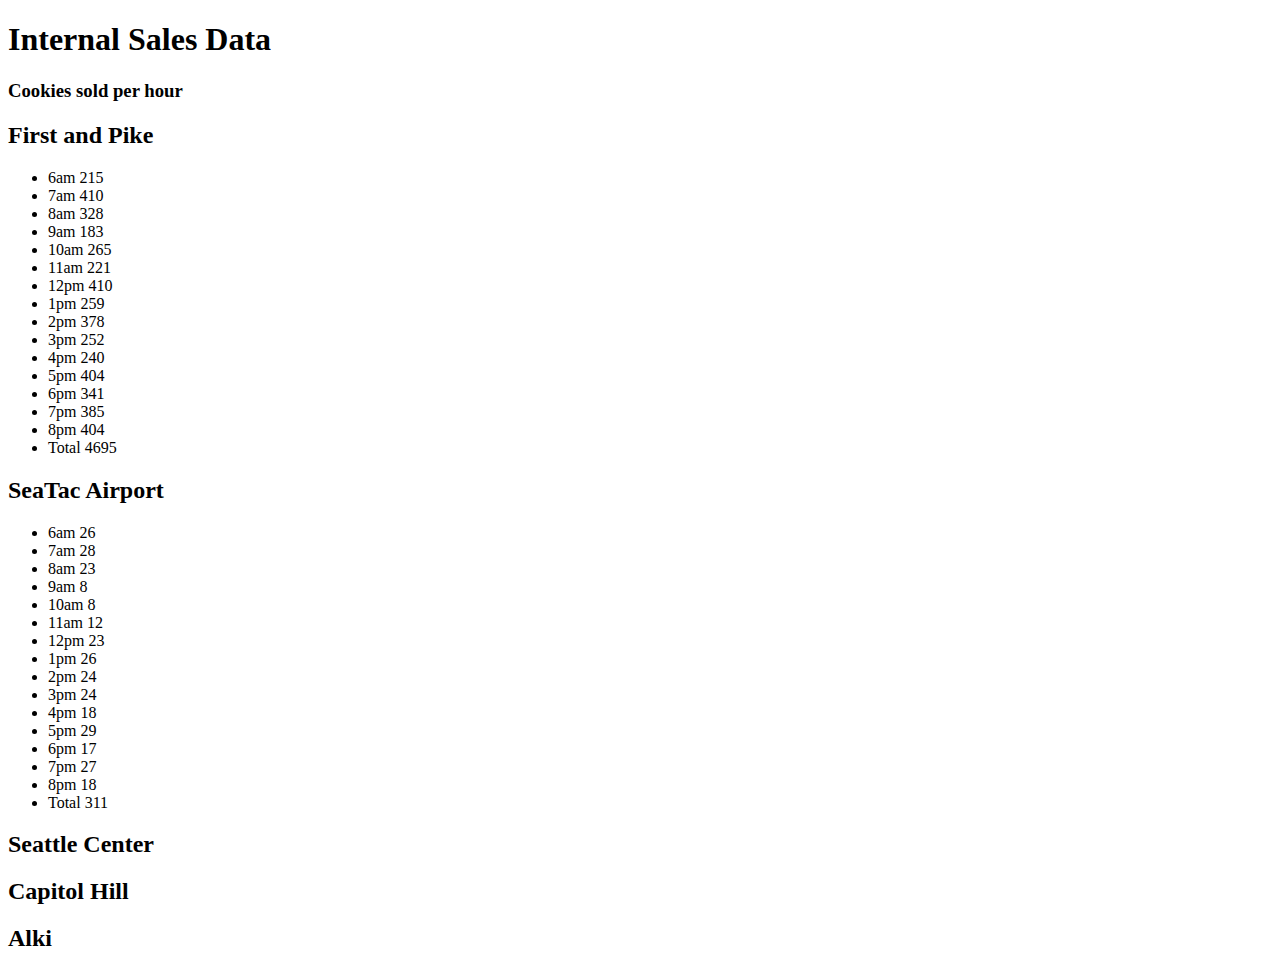
==== sales.html @ dc0cc7a4 "Merge pull request #1 from Jhosepmena/monday" ====
<!DOCTYPE html>
<html>
  <head>
    <meta charset="utf-8">
    <title>Sales Data</title>
  </head>
  <body>
    <h1>Internal Sales Data</h1>
    <h3>Cookies sold per hour<h3>

    <h2>First and Pike</h2>
    <ul id="first"></ul>

    <h2>SeaTac Airport</h2>
    <ul id="seatac"></ul>

    <h2>Seattle Center</h2>
    <ul id="center"></ul>

    <h2>Capitol Hill</h2>
    <ul id="caphill"></ul>

    <h2>Alki</h2>
    <ul id="alki"></ul>

    <script src="app.js"></script>
  </body>
</html>
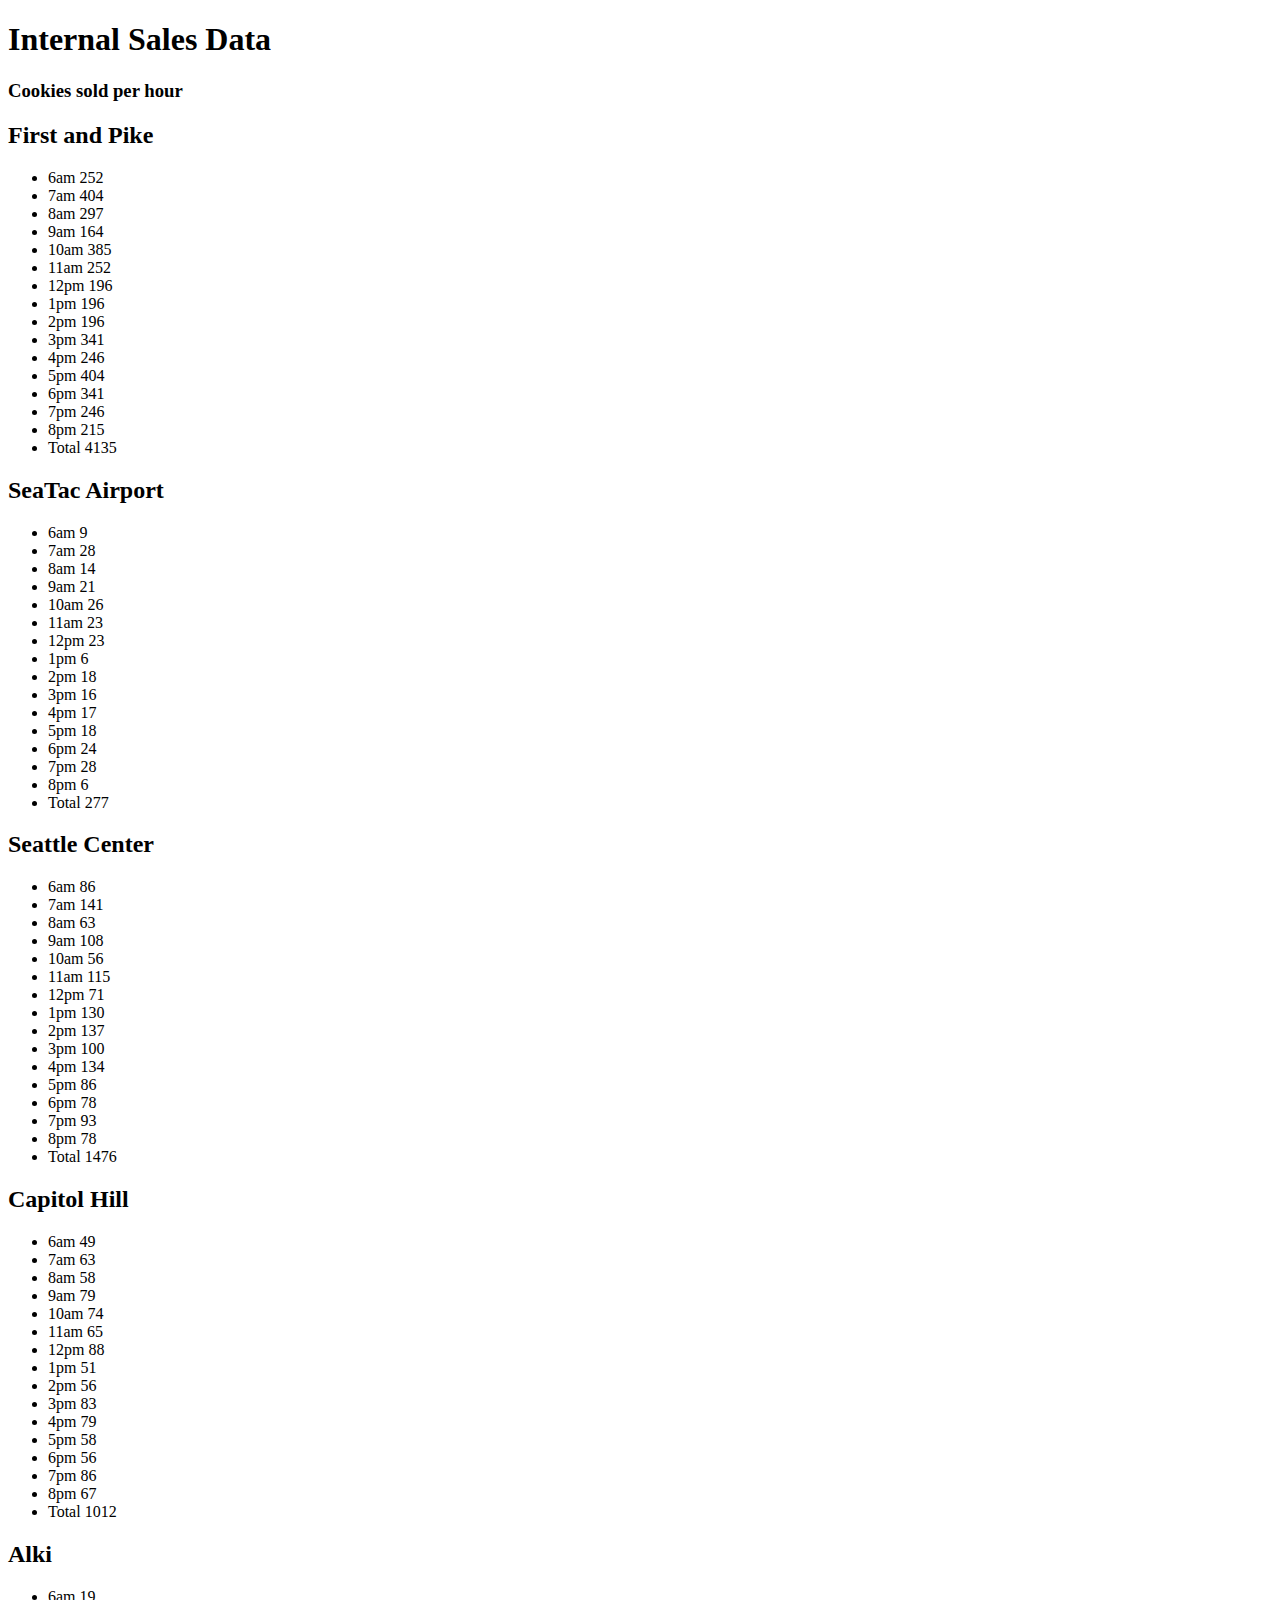
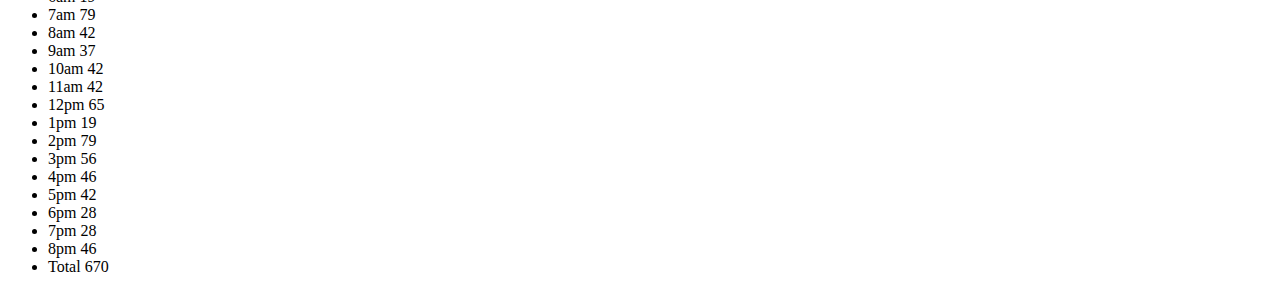
==== commit 09e461ff: "fix synthax and fix code errors" ====
--- a/sales.html
+++ b/sales.html
@@ -15,7 +15,7 @@
     <ul id="seatac"></ul>
 
     <h2>Seattle Center</h2>
-    <ul id="center"></ul>
+    <ul id="seacenter"></ul>
 
     <h2>Capitol Hill</h2>
     <ul id="caphill"></ul>
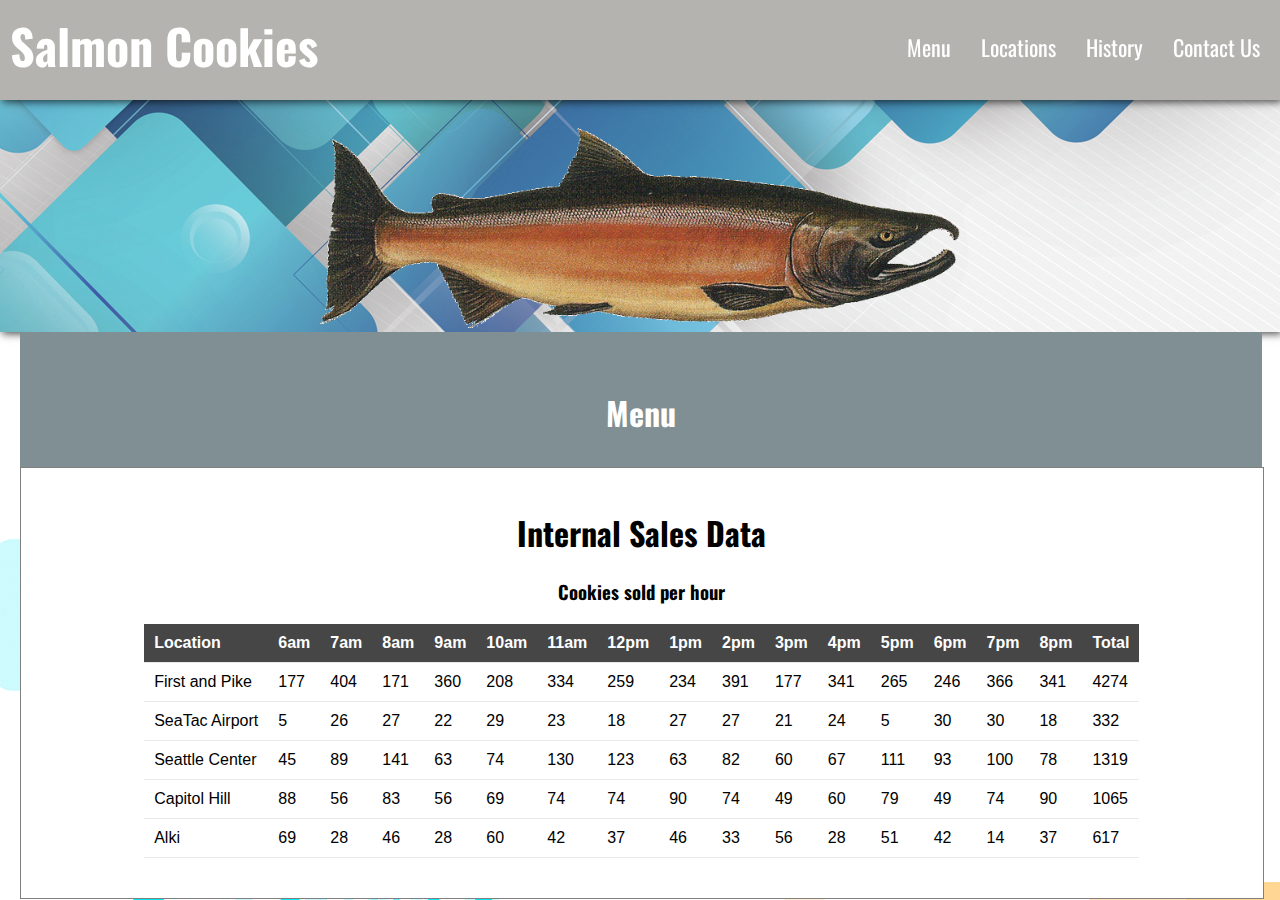
==== commit cf337a6e: "added css to style sheet, reformatted sale page" ====
--- a/sales.html
+++ b/sales.html
@@ -3,26 +3,35 @@
   <head>
     <meta charset="utf-8">
     <title>Sales Data</title>
+      <link rel="stylesheet" href="style.css">
+        <link href='https://fonts.googleapis.com/css?family=Oswald' rel='stylesheet'>
   </head>
   <body>
-    <h1>Internal Sales Data</h1>
-    <h3>Cookies sold per hour<h3>
-
-    <h2>First and Pike</h2>
-    <ul id="first"></ul>
-
-    <h2>SeaTac Airport</h2>
-    <ul id="seatac"></ul>
-
-    <h2>Seattle Center</h2>
-    <ul id="seacenter"></ul>
-
-    <h2>Capitol Hill</h2>
-    <ul id="caphill"></ul>
-
-    <h2>Alki</h2>
-    <ul id="alki"></ul>
-
-    <script src="app.js"></script>
+    <div id="topBar">
+      <div id="topInfo">
+        <h1 id="headerName"><a href="index.html">Salmon Cookies</a></h1>
+        <a name="home"></a>
+      </div>
+      <div id="topNav">
+        <ul>
+          <li><a href="index.html#contact">Contact Us</a></li>
+          <li><a href="index.html#history">History</a></li>
+          <li><a href="index.html#locations">Locations</a></li>
+          <li><a href="index.html#menu">Menu</a></li>
+        </ul>
+      </div>
+    </div>
+    <div id="banner">
+      <img src="imgs/salmon.png">
+      <div class="divider">
+        <h1>Menu</h1>
+        <a name=menu></a>
+      </div>
+    <div class="mainContainers">
+      <h1>Internal Sales Data</h1>
+    <h3>Cookies sold per hour</h3>
+    <table align=center id="locationSales"></table>
+  </div>
+      <script src="app.js"></script>
   </body>
 </html>--- a/style.css
+++ b/style.css
@@ -0,0 +1,126 @@
+html, body {
+  margin: 0;
+  padding: 0;
+}
+
+body {
+  background-image: url("imgs/background.png");
+  background-repeat: repeat-y;
+}
+
+img {
+  height: 100%
+}
+
+a {
+  text-decoration: none;
+  color: inherit;
+}
+
+#topBar {
+  background-color: rgb(180, 179, 175);
+  color: white;
+  box-shadow: 2px 2px 8px rgba(0, 0, 0, 0.7);
+  padding: 0px;
+  position: fixed;
+  width: 100%;
+  height: 100px;
+}
+
+#topBar #topNav li {
+  display: inline-block;
+  float: right;
+  padding: 15px 20px 0px 10px;
+  height: 35px;
+  font-family: 'Oswald', sans-serif;
+  font-size: 22px;
+}
+
+#topBar #topNav li:hover {
+  color: rgb(30, 163, 180);
+}
+
+#headerName {
+  float: left;
+  text-align: left;
+  font-family: 'Oswald', sans-serif;
+  font-size: 48px;
+  width: 40%;
+  margin: 10px 20px 20px 10px;
+}
+
+#banner {
+  background-image: url("imgs/banner3.jpg");
+  padding: 128px 0px 4px 0px;
+  height: 200px;
+  box-shadow: 2px 2px 8px rgba(0, 0, 0, 0.7);
+}
+
+#banner img {
+  padding-left: 25%;
+}
+
+#footerContainer {
+  color: rgb(213, 230, 232);
+  background-color: rgb(182, 142, 10);
+  text-align: center;
+  position: relative;
+  height: 180px;
+  padding-top: 20px;
+  width: 97%;
+  margin: -25px 20px 0px 20px;
+  font-family: 'Baskerville', serif;
+}
+
+#price {
+  font-family: 'Georgia', serif;
+}
+
+.mainContainers {
+  color: black;
+  background-color: white;
+  text-align: center;
+  width: 97%;
+  padding: 20px 0px 40px 0px;
+  margin: 0px 20px;
+  border: grey solid 1px;
+}
+
+.mainContainers h1,h2,h3 {
+  font-family: 'Oswald', sans-serif;
+}
+
+.mainContainers p {
+  font-family: 'Helvetica', sans-serif;
+}
+
+.mainContainers table,th,td {
+  font-family: 'Helvetica', sans-serif;
+  text-align: left;
+  border-collapse: collapse;
+}
+
+.mainContainers th,td {
+  border-bottom: 1px solid rgb(234, 234, 234);
+  padding: 10px;
+}
+
+.mainContainers th {
+  background-color: rgb(70, 70, 70);
+  color: white;
+}
+
+.mainContainers tr:hover {
+  background-color: rgb(219, 242, 255)
+}
+
+.divider {
+  text-align: center;
+  width: 97%;
+  padding: 36px 0px 60px 0px;
+  margin: 0px 20px 0px 20px;
+  height: 39px;
+  background-color: rgb(127, 143, 148);
+  color: white;
+  font-family: 'Oswald', sans-serif;
+}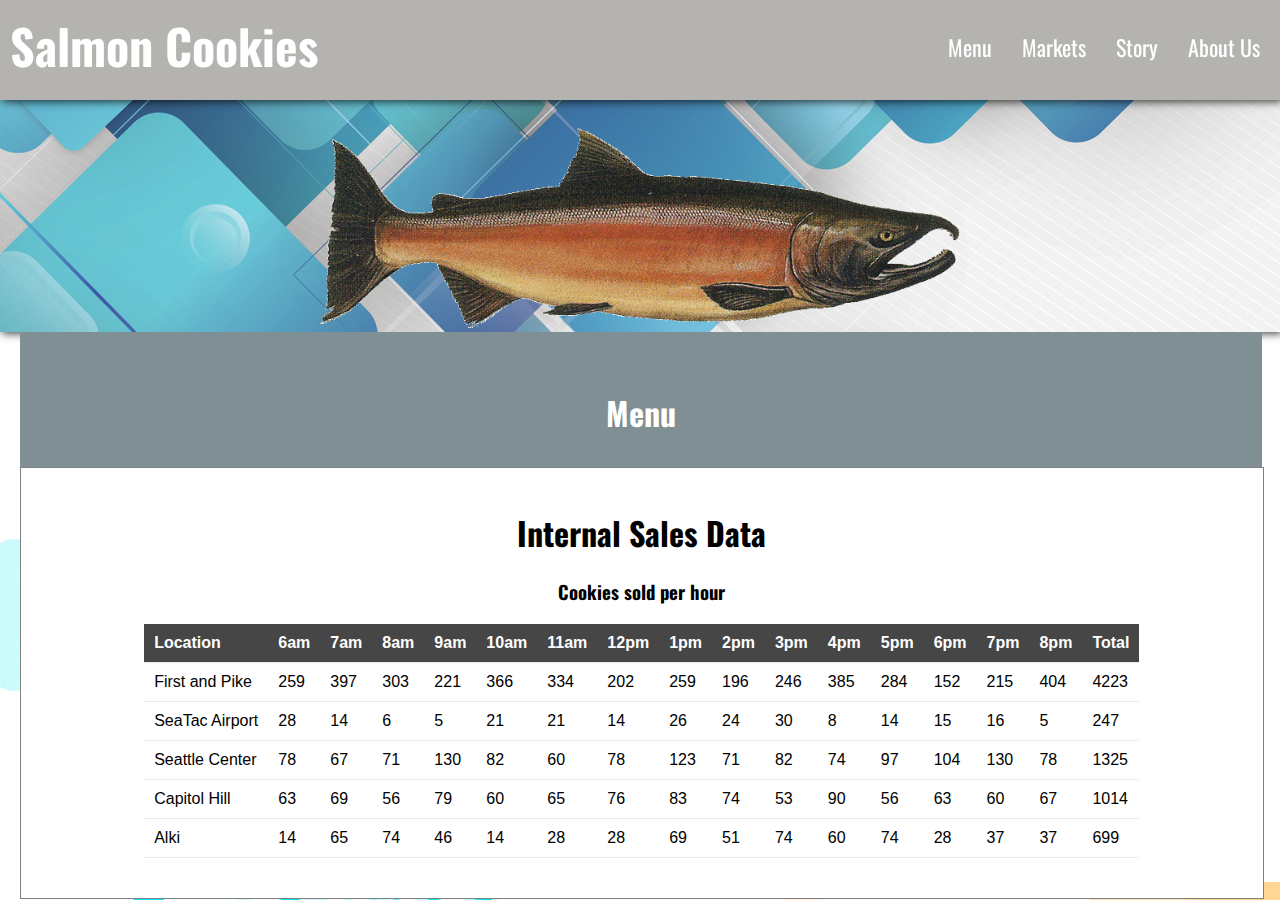
==== commit da7fc58f: "cheange some css" ====
--- a/sales.html
+++ b/sales.html
@@ -14,9 +14,9 @@
       </div>
       <div id="topNav">
         <ul>
-          <li><a href="index.html#contact">Contact Us</a></li>
-          <li><a href="index.html#history">History</a></li>
-          <li><a href="index.html#locations">Locations</a></li>
+          <li><a href="index.html#contact">About Us</a></li>
+          <li><a href="index.html#history">Story</a></li>
+          <li><a href="index.html#locations">Markets</a></li>
           <li><a href="index.html#menu">Menu</a></li>
         </ul>
       </div>
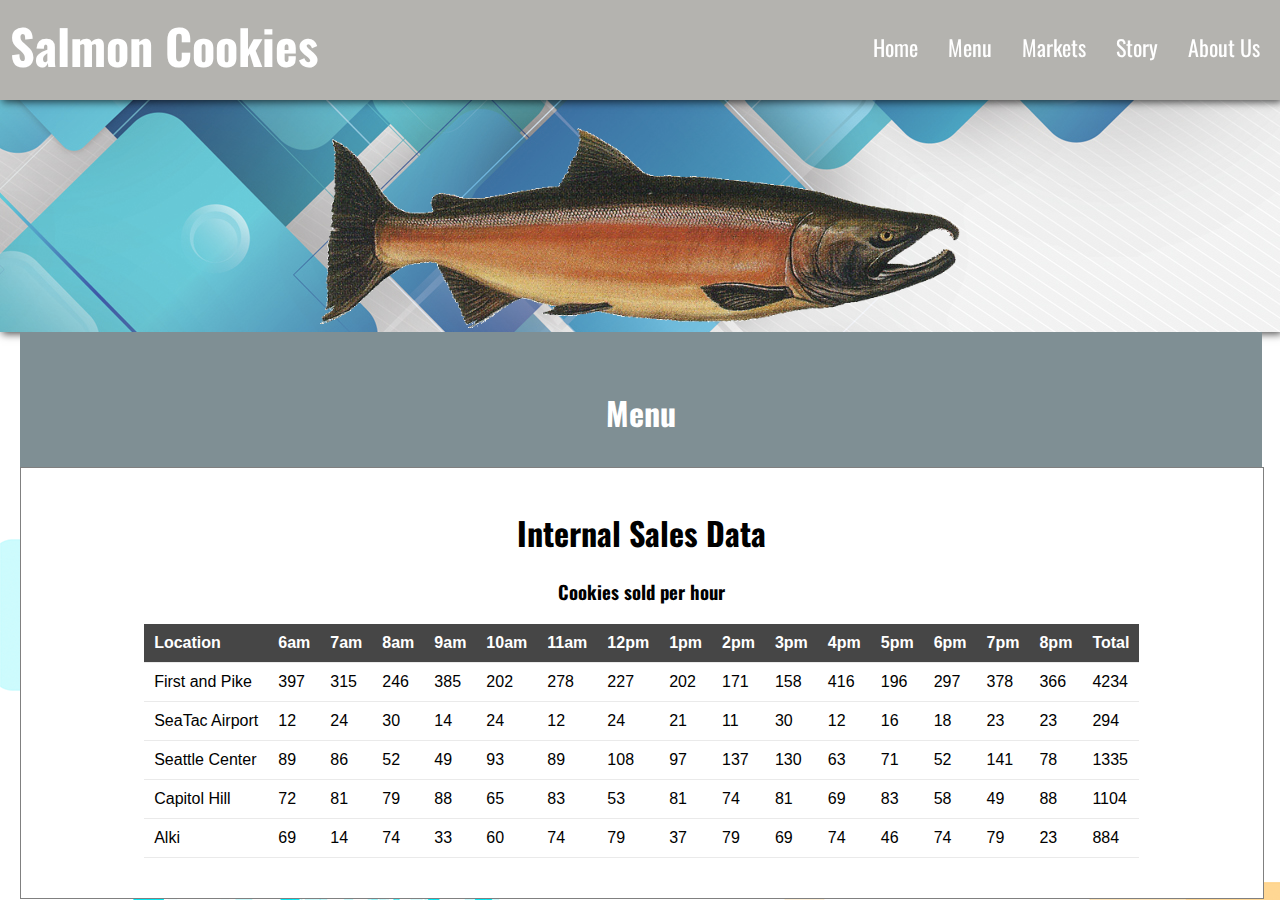
==== commit 2706b754: "added links to both indexand sale html file" ====
--- a/sales.html
+++ b/sales.html
@@ -18,6 +18,7 @@
           <li><a href="index.html#history">Story</a></li>
           <li><a href="index.html#locations">Markets</a></li>
           <li><a href="index.html#menu">Menu</a></li>
+          <li><a href="index.html">Home</a></li>
         </ul>
       </div>
     </div>
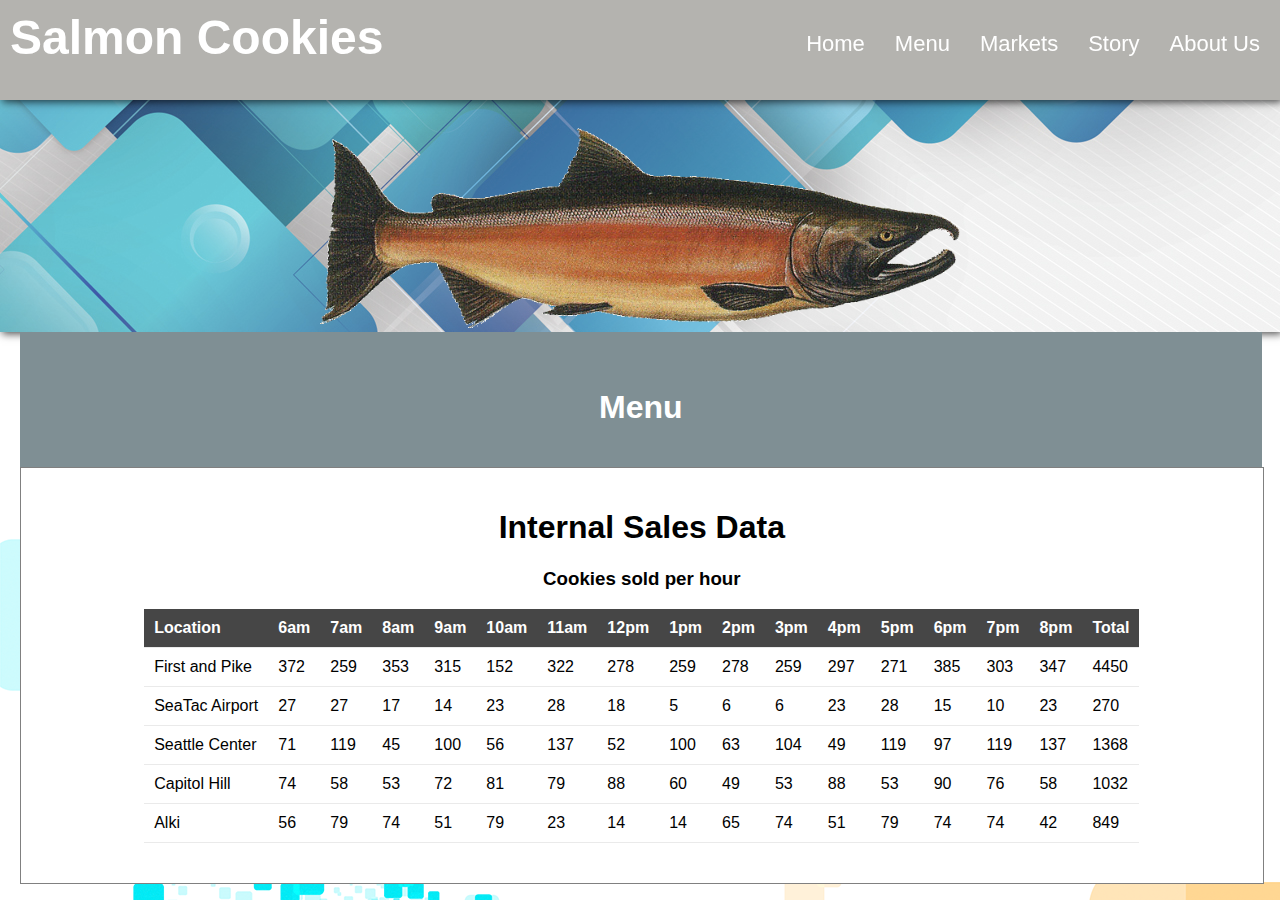
==== commit aa0f84d2: "change fonts on both html file" ====
--- a/sales.html
+++ b/sales.html
@@ -4,7 +4,7 @@
     <meta charset="utf-8">
     <title>Sales Data</title>
       <link rel="stylesheet" href="style.css">
-        <link href='https://fonts.googleapis.com/css?family=Oswald' rel='stylesheet'>
+        <link href='https://fonts.googleapis.com/css?family=Amiko' rel='stylesheet'>
   </head>
   <body>
     <div id="topBar">
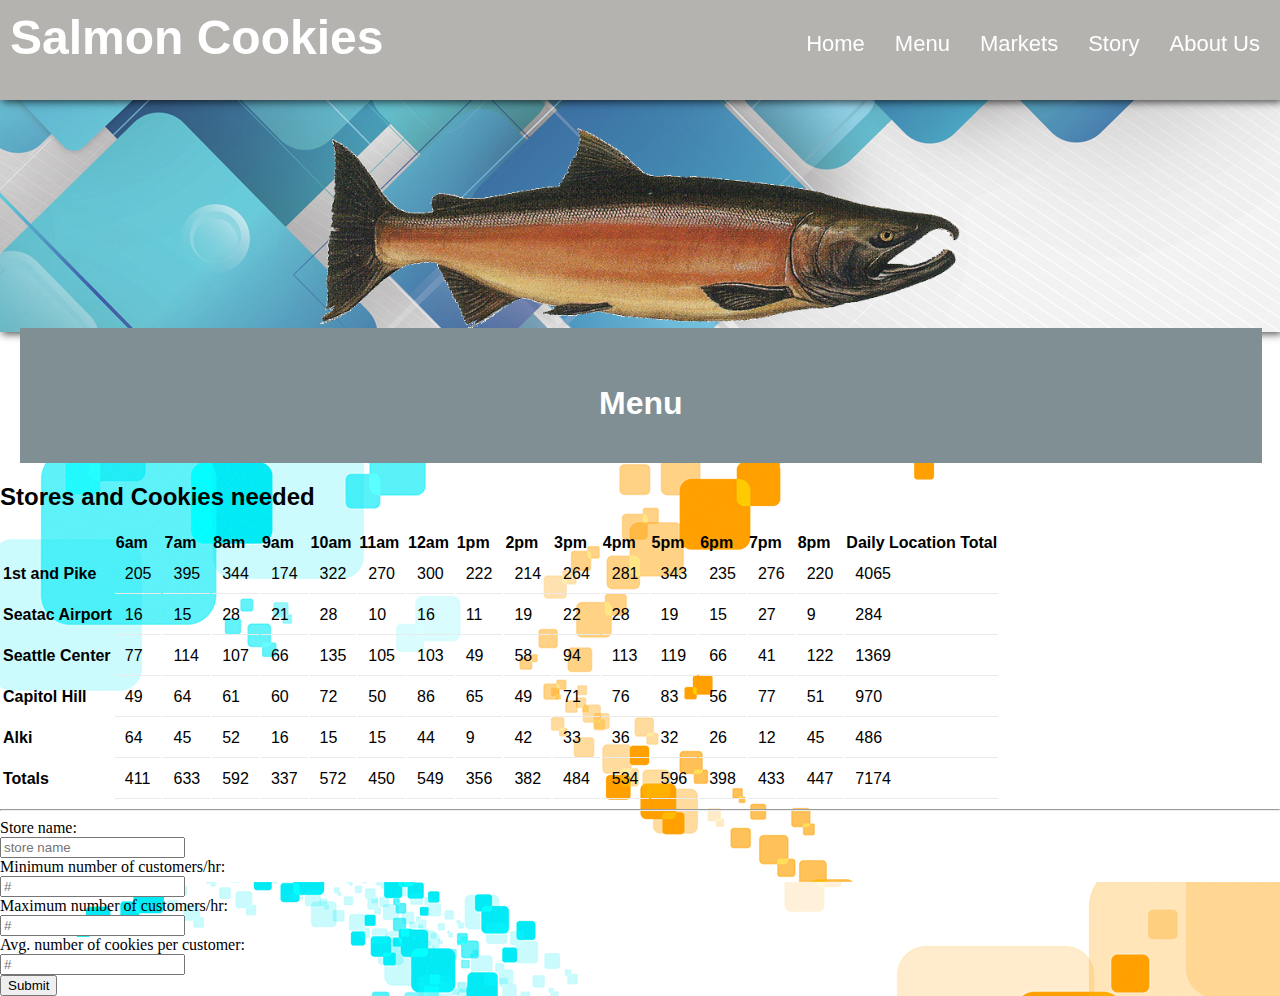
==== commit efc3ef70: "added form on sales htlm file, added pictures to index" ====
--- a/sales.html
+++ b/sales.html
@@ -1,38 +1,63 @@
-<!DOCTYPE html>
+<!DOCTYPE hmtl>
 <html>
-  <head>
-    <meta charset="utf-8">
-    <title>Sales Data</title>
-      <link rel="stylesheet" href="style.css">
-        <link href='https://fonts.googleapis.com/css?family=Amiko' rel='stylesheet'>
-  </head>
-  <body>
-    <div id="topBar">
-      <div id="topInfo">
-        <h1 id="headerName"><a href="index.html">Salmon Cookies</a></h1>
-        <a name="home"></a>
-      </div>
-      <div id="topNav">
-        <ul>
-          <li><a href="index.html#contact">About Us</a></li>
-          <li><a href="index.html#history">Story</a></li>
-          <li><a href="index.html#locations">Markets</a></li>
-          <li><a href="index.html#menu">Menu</a></li>
-          <li><a href="index.html">Home</a></li>
-        </ul>
-      </div>
+<head>
+	<link rel="stylesheet" href="reset.css">
+	<link rel="stylesheet" href="style.css">
+  <link href="https://fonts.googleapis.com/css?family=Amiko" rel="stylesheet">
+</head>
+<body>
+  <div id="topBar">
+    <div id="topInfo">
+      <h1 id="headerName"><a href="index.html">Salmon Cookies</a></h1>
+      <a name="home"></a>
     </div>
-    <div id="banner">
-      <img src="imgs/salmon.png">
-      <div class="divider">
-        <h1>Menu</h1>
-        <a name=menu></a>
-      </div>
-    <div class="mainContainers">
-      <h1>Internal Sales Data</h1>
-    <h3>Cookies sold per hour</h3>
-    <table align=center id="locationSales"></table>
+    <div id="topNav">
+      <ul>
+        <li><a href="index.html#contact">About Us</a></li>
+        <li><a href="index.html#history">Story</a></li>
+        <li><a href="index.html#locations">Markets</a></li>
+        <li><a href="index.html#menu">Menu</a></li>
+        <li><a href="index.html">Home</a></li>
+      </ul>
+    </div>
   </div>
-      <script src="app.js"></script>
-  </body>
+  <div id="banner">
+    <img src="imgs/salmon.png">
+    <div class="divider">
+      <h1>Menu</h1>
+      <a name=menu></a>
+    </div>
+<section id="store_name">
+			<h2 id="table-title">Stores and Cookies needed</h2>
+			<table id="store_data" class="threed">
+			<!--Script input  -->
+			</table>
+		</section>
+
+		<hr class="section_divider">
+
+		<section>
+			<form id="store_form">
+				<label>Store name: 
+				<br>
+				<input name="store_title" placeholder="store name" type="text" required></label>
+				<br>
+				<label>Minimum number of customers/hr: 
+				<br>
+				<input name="min_customers" placeholder="#" type="number" required></label>
+				<br>
+				<label>Maximum number of customers/hr: 
+				<br>
+				<input name="max_customers" placeholder="#" type="number" required></label>
+				<br>
+				<label>Avg. number of cookies per customer: 
+				<br> 
+				<input name="avg_cookies_per" placeholder="#" type="number" step="0.1" required></label>
+				<br>
+				<input type="submit" id="submit">
+			</form>
+		</section>
+	</div>
+<script type="text/javascript" src="app.js"></script>
+</body>
 </html>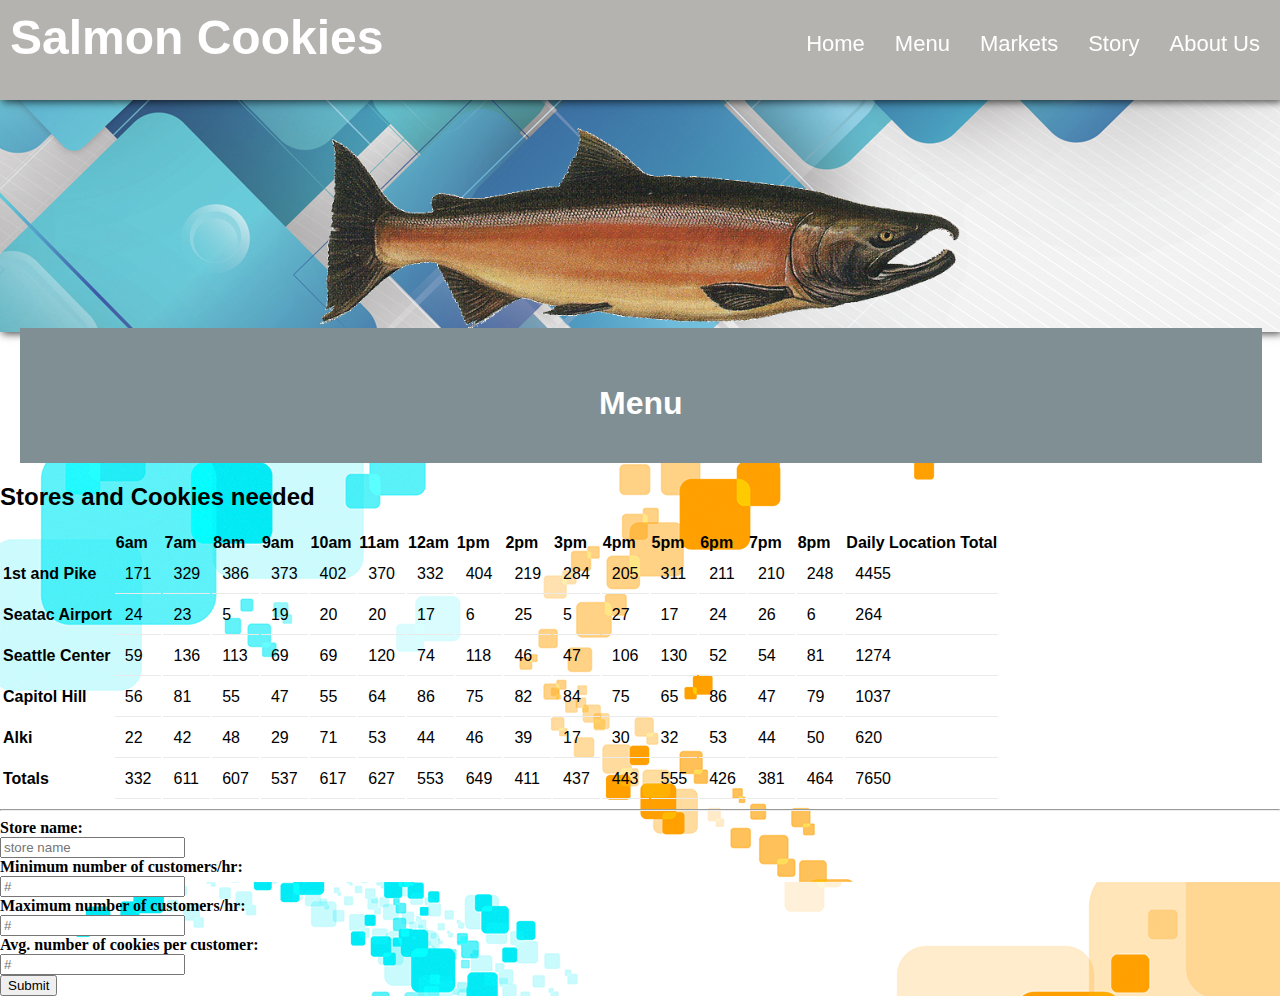
==== commit 4d7b36ef: "change sale text" ====
--- a/sales.html
+++ b/sales.html
@@ -38,19 +38,19 @@
 
 		<section>
 			<form id="store_form">
-				<label>Store name: 
+				<label><strong>Store name: </strong>
 				<br>
 				<input name="store_title" placeholder="store name" type="text" required></label>
 				<br>
-				<label>Minimum number of customers/hr: 
+				<label><strong>Minimum number of customers/hr:</strong> 
 				<br>
 				<input name="min_customers" placeholder="#" type="number" required></label>
 				<br>
-				<label>Maximum number of customers/hr: 
+				<label><strong>Maximum number of customers/hr:</strong> 
 				<br>
 				<input name="max_customers" placeholder="#" type="number" required></label>
 				<br>
-				<label>Avg. number of cookies per customer: 
+				<label><strong>Avg. number of cookies per customer:</strong> 
 				<br> 
 				<input name="avg_cookies_per" placeholder="#" type="number" step="0.1" required></label>
 				<br>
